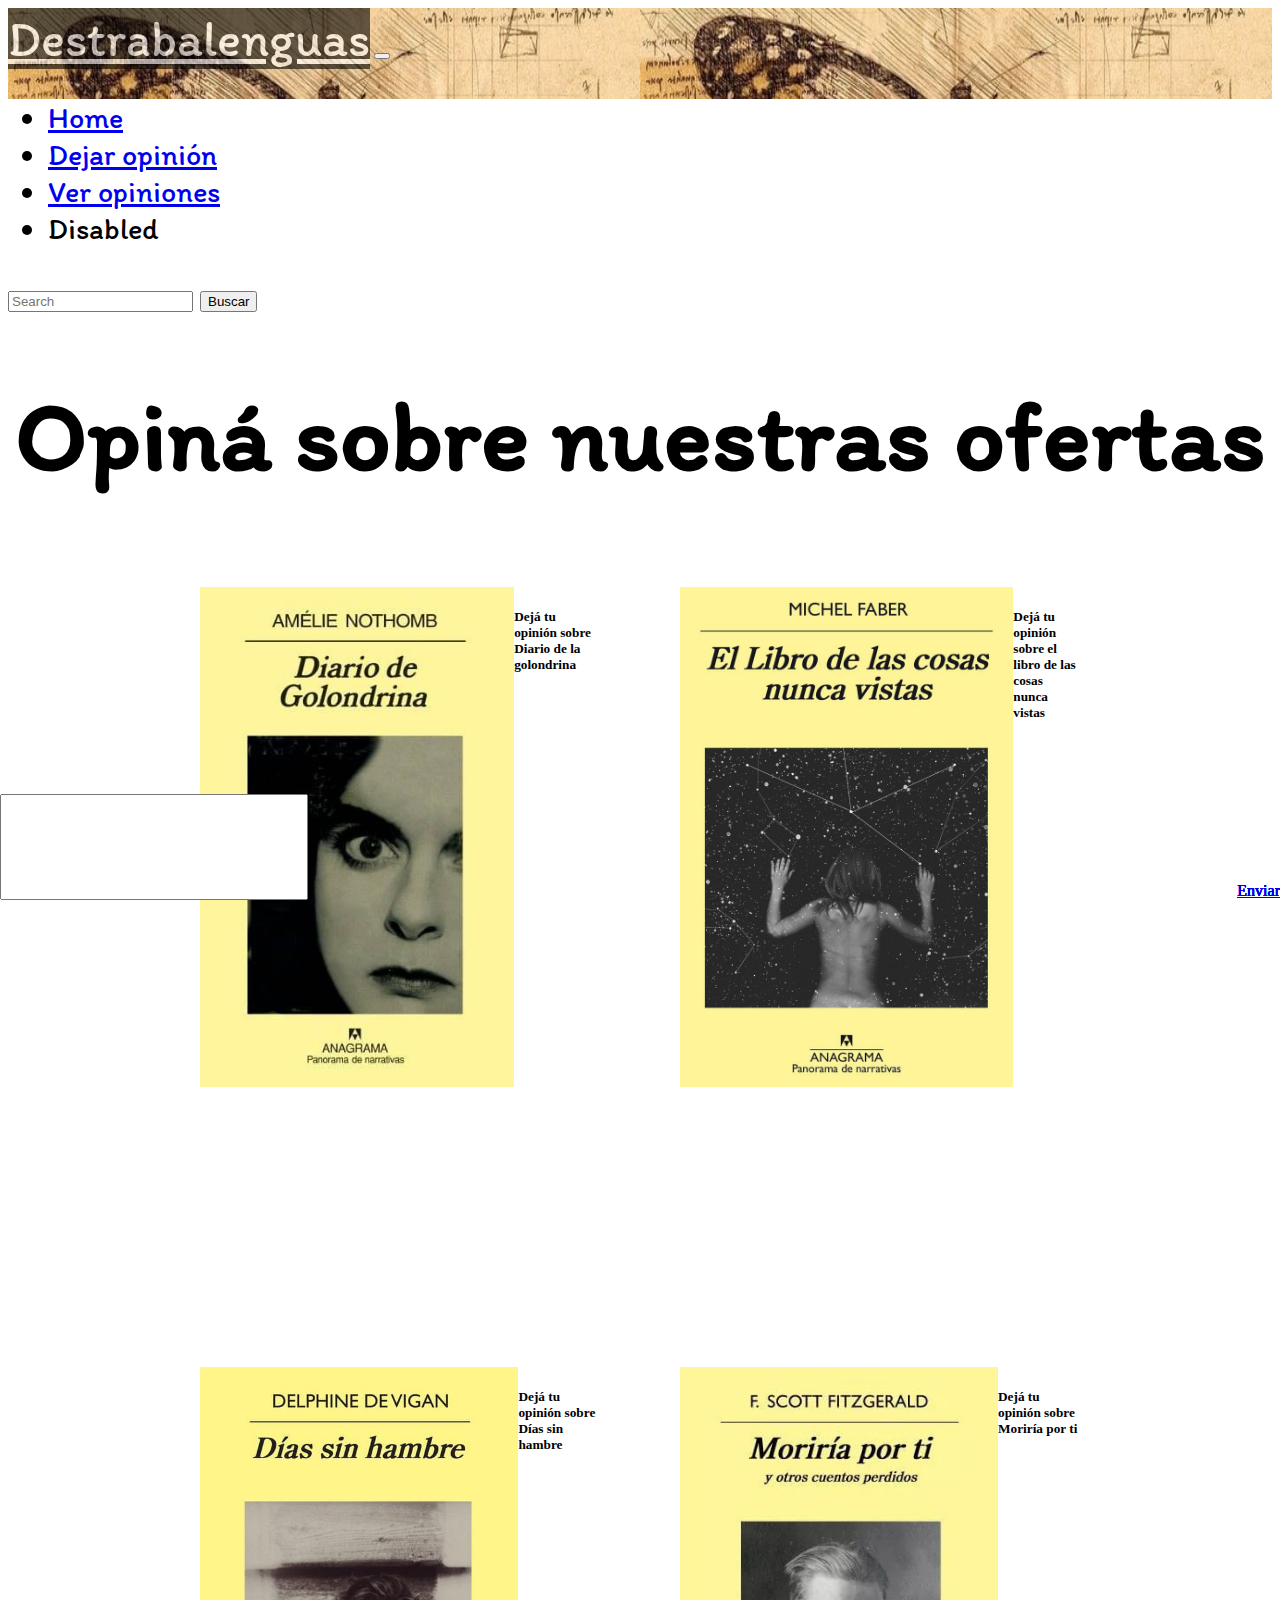
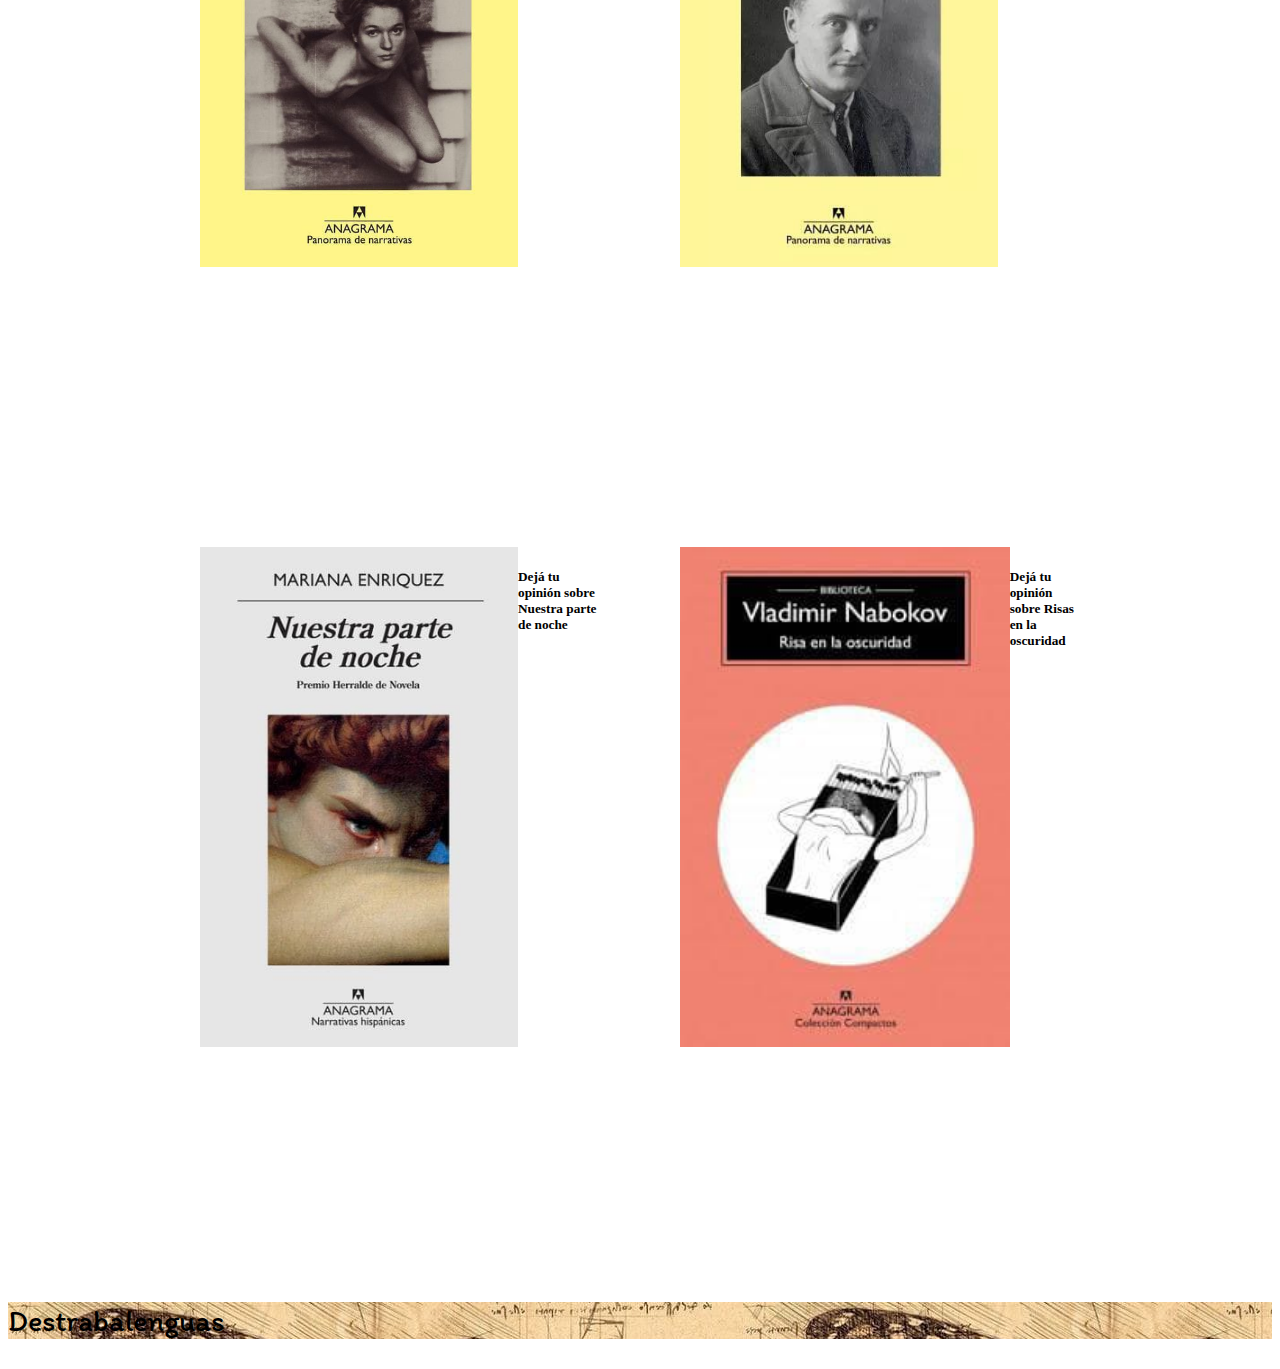
==== opinion.html @ cff3e130 "DOM y eventos" ====
<!DOCTYPE html>
<html lang="en">
<head>
    <meta charset="UTF-8"/>
    <meta http-equiv="X-UA-Compatible" content="IE=edge"/>
    <meta name="viewport" content="width=device-width, initial-scale=1.0"/>
    <title>Destrabalenguas</title>
    <link href="https://cdn.jsdelivr.net/npm/bootstrap@5.3.0-alpha1/dist/css/bootstrap.min.css" rel="stylesheet" integrity="sha384-GLhlTQ8iRABdZLl6O3oVMWSktQOp6b7In1Zl3/Jr59b6EGGoI1aFkw7cmDA6j6gD" crossorigin="anonymous"/>
    <link rel="stylesheet" type="text/css" href="./estilo.css">
    <link rel="preconnect" href="https://fonts.googleapis.com">
    <link rel="preconnect" href="https://fonts.gstatic.com" crossorigin>
    <link href="https://fonts.googleapis.com/css2?family=Itim&display=swap" rel="stylesheet">
</head>
<body>
    <header>
        <nav class="navegacion navbar navbar-expand-lg bg-body-tertiary">
            <div class="navegacion container-fluid">
              <a class="navbar__1 navbar-brand" href="./index.html">Destrabalenguas</a>
              <button id="_button" class="navbar-toggler" type="button" data-bs-toggle="collapse" data-bs-target="#navbarSupportedContent" aria-controls="navbarSupportedContent" aria-expanded="false" aria-label="Toggle navigation">
                <span class="navbar-toggler-icon"></span>
              </button>
              <div class="navbar__2 collapse navbar-collapse" id="navbarSupportedContent">
                <ul class="navbar-nav me-auto mb-2 mb-lg-0">
                  <li class="nav-item">
                    <a class="nav-link active" aria-current="page" href="./index.html">Home</a>
                  </li>
                  <li class="nav-item">
                    <a class="nav-link" href="./opinion.html">Dejar opinión</a>
                  </li>
                  <li class="nav-item">
                    <a class="nav-link" href="./opiniones.html">Ver opiniones</a>
                  </li>
                  <li class="nav-item">
                    <a id="_button" class="nav-link disabled">Disabled</a>
                  </li>
                </ul>
                <form class="d-flex" role="search">
                  <input class="form-control me-2" type="search" placeholder="Search" aria-label="Search">
                  <button id="_button" class="btn btn-outline-success" type="submit">Buscar</button>
                </form>
              </div>
            </div>
          </nav>
    </header>
    <main>
        <div>
            <h1 class="titulo"> Opiná sobre nuestras ofertas </h1>
        </div>
        <section class="imagenesdelibros">
            <div class="imagenesdelibros__card card">
                <img src="./imagenes/imagenlibro1.jpeg" class="imagenlibro card-img-top" alt="...">
                <div class="card-body">
                  <h5 class="card-title">Dejá tu opinión sobre Diario de la golondrina</h5>
                  <form class="card-text">
                    <input type="text" id="opinion_input" class="input">
                    <br>
                </form>
                  <a href="#" id="boton_enviar" class="botoncomprar btn btn-primary">Enviar</a>
                </div>
              </div>
              <div class="imagenesdelibros__card card">
                <img src="./imagenes/imagenlibro2.jpeg" class="imagenlibro card-img-top" alt="...">
                <div class="card-body">
                  <h5 class="card-title">Dejá tu opinión sobre el libro de las cosas nunca vistas</h5>
                  <form class="card-text">
                    <input type="text" id="opinion_input" class="input">
                    <br>
                  </form>
                  <a href="#" id="boton_enviar" class="botoncomprar btn btn-primary">Enviar</a>
                </div>
              </div>
              <div class="imagenesdelibros__card card">
                <img src="./imagenes/imagenlibro3.jpeg" class="imagenlibro card-img-top" alt="...">
                <div class="card-body">
                  <h5 class="card-title">Dejá tu opinión sobre Días sin hambre</h5>
                  <form class="card-text">
                    <input type="text" id="opinion_input" class="input">
                    <br>
                </form>
                  <a href="#" id="boton_enviar" class="botoncomprar btn btn-primary">Enviar</a>
                </div>
              </div>
              <div class="imagenesdelibros__card card">
                <img src="./imagenes/imagenlibro4.jpeg" class="imagenlibro card-img-top" alt="...">
                <div class="card-body">
                  <h5 class="card-title">Dejá tu opinión sobre Moriría por ti</h5>
                  <form class="card-text">
                    <input type="text" id="opinion_input" class="input">
                    <br>
                </form>
                  <a href="#" id="boton_enviar" class="botoncomprar btn btn-primary">Enviar</a>
                </div>
              </div>
              <div class="imagenesdelibros__card card">
                <img src="./imagenes/imagenlibro5.jpeg" class="imagenlibro card-img-top" alt="...">
                <div class="card-body">
                  <h5 class="card-title">Dejá tu opinión sobre Nuestra parte de noche</h5>
                  <form class="card-text">
                    <input type="text" id="opinion_input" class="input">
                    <br>
                </form>
                  <a href="#" id="boton_enviar" class="botoncomprar btn btn-primary">Enviar</a>
                </div>
              </div>
              <div class="imagenesdelibros__card card">
                <img src="./imagenes/imagenlibro6.jpeg" class="imagenlibro card-img-top" alt="...">
                <div class="card-body">
                  <h5 class="card-title">Dejá tu opinión sobre Risas en la oscuridad</h5>
                  <form class="card-text">
                    <input type="text" id="opinion_input" class="input">
                    <br>
                </form>
                  <a href="#" id="boton_enviar" class="botoncomprar btn btn-primary">Enviar</a>
                </div>
              </div>
        </section>
    </main>
    <footer class="footer">
    <div class="footer__1">
       <p class="footer__1-2"> Destrabalenguas </p> 
    </div>
    </footer>
    <script src="clase.js"></script>
    <script src="https://cdn.jsdelivr.net/npm/bootstrap@5.3.0-alpha1/dist/js/bootstrap.bundle.min.js" integrity="sha384-w76AqPfDkMBDXo30jS1Sgez6pr3x5MlQ1ZAGC+nuZB+EYdgRZgiwxhTBTkF7CXvN" crossorigin="anonymous"></script>
</body>
</html>
---- estilo.css ----
.navegacion {
    /* background-color: coral; */
    background-image: url("./imagenes/imagenfondo2.jpeg");
    height: 300px;
    width: 100%;
    background-repeat: round;
}

.navbar__1 {
    font-size: 50px;
    font-family: 'Itim', cursive;
    color: white;
    background-color: black;
    opacity: 0.6;
}

.navbar__2 {
    font-size: 30px;
    font-family: 'Itim', cursive;
    background-color: white;
}

.imagenesdelibros {
    display: flex;
    flex-wrap: wrap;
    justify-content: center;
    gap: 30px;
}

.imagenesdelibros__card {
    display: flex;
    justify-content: center;
    width: 400px;
    height: 700px;
    margin: 25px;
}

.imagenlibro {
    width: 100%;
    height: 500px;
}

.botoncomprar {
position: absolute;
bottom: 0px;
right: 0px;
}

.titulo {
    font-size: 100px;
    text-align: center;
    font-family: 'Itim', cursive;
}

.footer {
    background-image: url("./imagenes/imagenfondo2.jpeg");
    font-size: 30px;
    font-family: 'Itim', cursive;
}

.input {
    margin-top: 15px;
    position: absolute;
    bottom: 0px;
    left: 0px;
    width: 300px;
    height: 100px;
}

.texto {
    font-size: 15px;
}
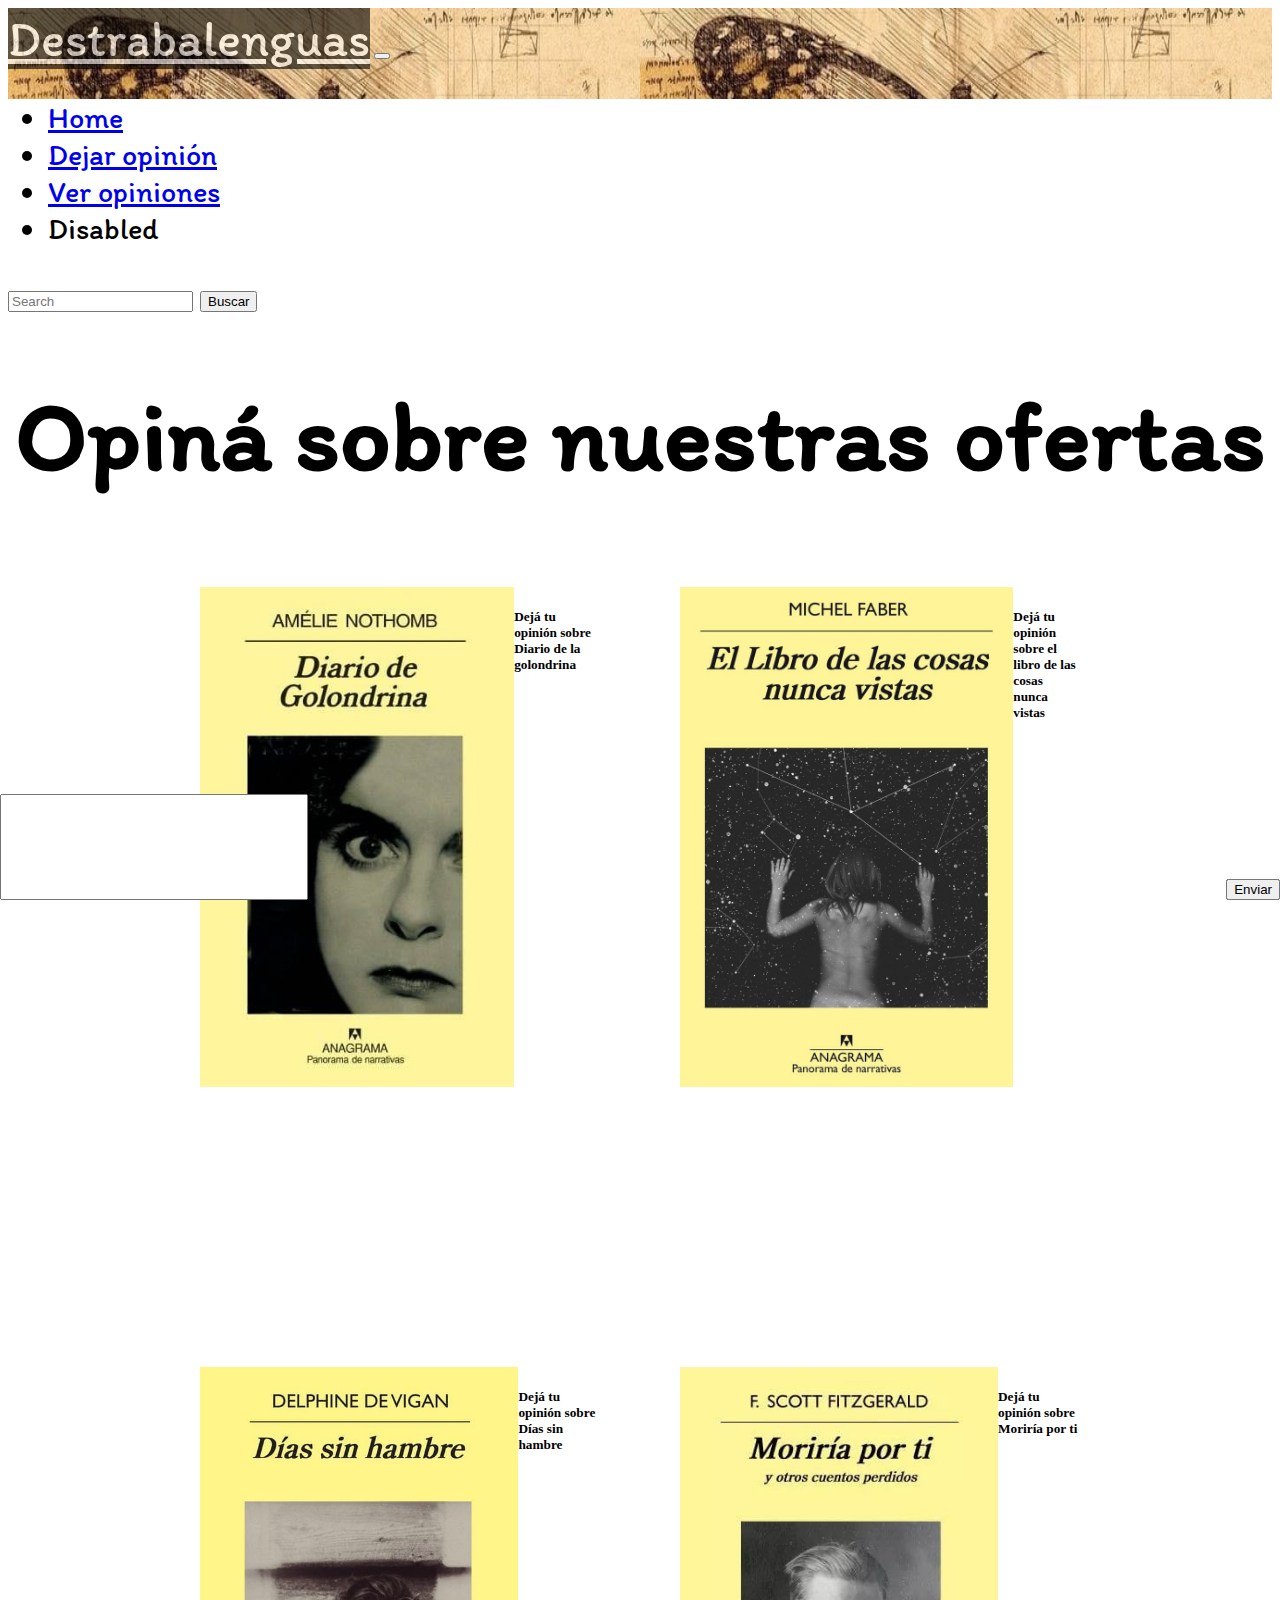
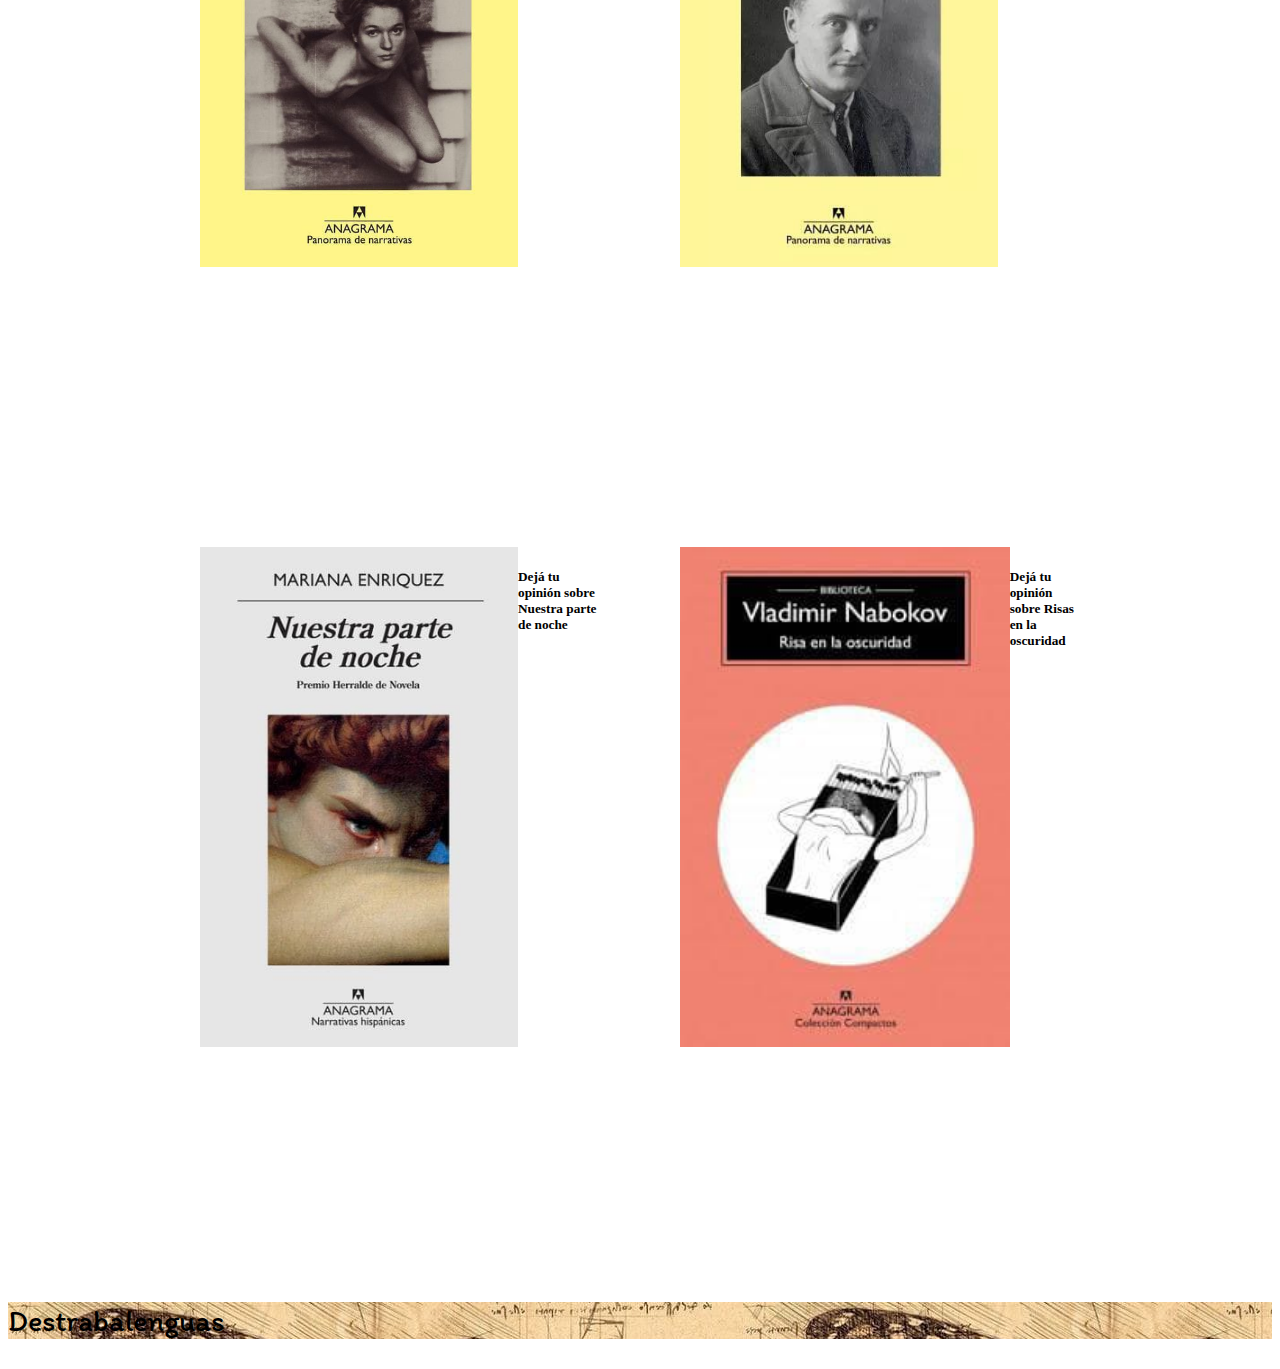
==== commit e0e7207e: "revisando local storage" ====
--- a/opinion.html
+++ b/opinion.html
@@ -21,22 +21,22 @@
               </button>
               <div class="navbar__2 collapse navbar-collapse" id="navbarSupportedContent">
                 <ul class="navbar-nav me-auto mb-2 mb-lg-0">
-                  <li class="nav-item">
+                  <li id="_button" class="nav-item">
                     <a class="nav-link active" aria-current="page" href="./index.html">Home</a>
                   </li>
-                  <li class="nav-item">
+                  <li id="_button" class="nav-item">
                     <a class="nav-link" href="./opinion.html">Dejar opinión</a>
                   </li>
-                  <li class="nav-item">
+                  <li id="_button" class="nav-item">
                     <a class="nav-link" href="./opiniones.html">Ver opiniones</a>
                   </li>
-                  <li class="nav-item">
-                    <a id="_button" class="nav-link disabled">Disabled</a>
+                  <li id="_button" class="nav-item">
+                    <a class="nav-link disabled">Disabled</a>
                   </li>
                 </ul>
                 <form class="d-flex" role="search">
                   <input class="form-control me-2" type="search" placeholder="Search" aria-label="Search">
-                  <button id="_button" class="btn btn-outline-success" type="submit">Buscar</button>
+                  <button class="btn btn-outline-success" type="submit">Buscar</button>
                 </form>
               </div>
             </div>
@@ -55,7 +55,7 @@
                     <input type="text" id="opinion_input" class="input">
                     <br>
                 </form>
-                  <a href="#" id="boton_enviar" class="botoncomprar btn btn-primary">Enviar</a>
+                  <button id="boton_enviar" class="botoncomprar btn btn-primary">Enviar</button>
                 </div>
               </div>
               <div class="imagenesdelibros__card card">
@@ -63,10 +63,10 @@
                 <div class="card-body">
                   <h5 class="card-title">Dejá tu opinión sobre el libro de las cosas nunca vistas</h5>
                   <form class="card-text">
-                    <input type="text" id="opinion_input" class="input">
+                    <input type="text" id="opinion_input-1" class="input">
                     <br>
                   </form>
-                  <a href="#" id="boton_enviar" class="botoncomprar btn btn-primary">Enviar</a>
+                  <button id="boton_enviar-1" class="botoncomprar btn btn-primary">Enviar</button>
                 </div>
               </div>
               <div class="imagenesdelibros__card card">
@@ -74,10 +74,10 @@
                 <div class="card-body">
                   <h5 class="card-title">Dejá tu opinión sobre Días sin hambre</h5>
                   <form class="card-text">
-                    <input type="text" id="opinion_input" class="input">
+                    <input type="text" id="opinion_input-2" class="input">
                     <br>
                 </form>
-                  <a href="#" id="boton_enviar" class="botoncomprar btn btn-primary">Enviar</a>
+                  <button id="boton_enviar-2" class="botoncomprar btn btn-primary">Enviar</button>
                 </div>
               </div>
               <div class="imagenesdelibros__card card">
@@ -85,10 +85,10 @@
                 <div class="card-body">
                   <h5 class="card-title">Dejá tu opinión sobre Moriría por ti</h5>
                   <form class="card-text">
-                    <input type="text" id="opinion_input" class="input">
+                    <input type="text" id="opinion_input-3" class="input">
                     <br>
                 </form>
-                  <a href="#" id="boton_enviar" class="botoncomprar btn btn-primary">Enviar</a>
+                  <button id="boton_enviar-3" class="botoncomprar btn btn-primary">Enviar</button>
                 </div>
               </div>
               <div class="imagenesdelibros__card card">
@@ -96,10 +96,10 @@
                 <div class="card-body">
                   <h5 class="card-title">Dejá tu opinión sobre Nuestra parte de noche</h5>
                   <form class="card-text">
-                    <input type="text" id="opinion_input" class="input">
+                    <input type="text" id="opinion_input-4" class="input">
                     <br>
                 </form>
-                  <a href="#" id="boton_enviar" class="botoncomprar btn btn-primary">Enviar</a>
+                  <button id="boton_enviar-4" class="botoncomprar btn btn-primary">Enviar</button>
                 </div>
               </div>
               <div class="imagenesdelibros__card card">
@@ -107,10 +107,10 @@
                 <div class="card-body">
                   <h5 class="card-title">Dejá tu opinión sobre Risas en la oscuridad</h5>
                   <form class="card-text">
-                    <input type="text" id="opinion_input" class="input">
+                    <input type="text" id="opinion_input-5" class="input">
                     <br>
                 </form>
-                  <a href="#" id="boton_enviar" class="botoncomprar btn btn-primary">Enviar</a>
+                  <button id="boton_enviar-5" class="botoncomprar btn btn-primary">Enviar</button>
                 </div>
               </div>
         </section>
@@ -120,7 +120,7 @@
        <p class="footer__1-2"> Destrabalenguas </p> 
     </div>
     </footer>
-    <script src="clase.js"></script>
+    <script src="dejaropinion.js"></script>
     <script src="https://cdn.jsdelivr.net/npm/bootstrap@5.3.0-alpha1/dist/js/bootstrap.bundle.min.js" integrity="sha384-w76AqPfDkMBDXo30jS1Sgez6pr3x5MlQ1ZAGC+nuZB+EYdgRZgiwxhTBTkF7CXvN" crossorigin="anonymous"></script>
 </body>
 </html>--- a/estilo.css
+++ b/estilo.css
@@ -69,4 +69,4 @@
 
 .texto {
     font-size: 15px;
-}+}
